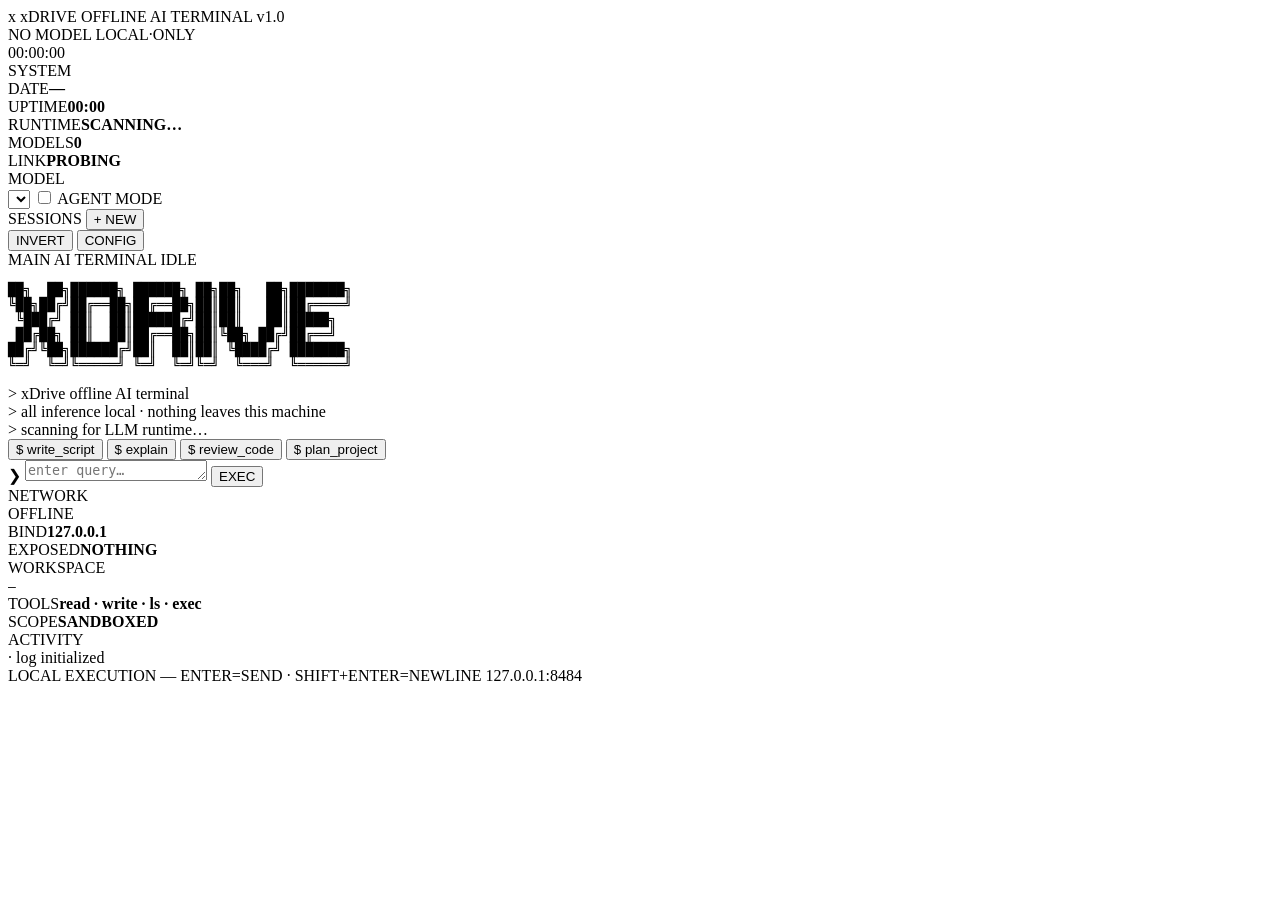
==== web/index.html @ c7034e68 "Rebrand to xDrive with hacker/terminal UI Rename the assistant from Ember to xDrive throughout (serv" ====
<!DOCTYPE html>
<html lang="en" data-theme="dark">
<head>
  <meta charset="utf-8">
  <meta name="viewport" content="width=device-width, initial-scale=1">
  <title>xDrive — Offline AI Terminal</title>
  <link rel="stylesheet" href="/style.css">
  <link rel="icon" href="data:image/svg+xml,<svg xmlns='http://www.w3.org/2000/svg' viewBox='0 0 100 100'><rect x='10' y='10' width='80' height='80' fill='none' stroke='%23E8804C' stroke-width='8'/><text x='50' y='68' font-size='52' font-family='monospace' fill='%23E8804C' text-anchor='middle'>x</text></svg>">
</head>
<body>
  <div class="frame">

    <!-- ───────── Top bar ───────── -->
    <header class="topbar">
      <div class="brand">
        <span class="brand-mark">x</span>
        <span class="brand-name">xDRIVE</span>
        <span class="brand-sub">OFFLINE&nbsp;AI&nbsp;TERMINAL&nbsp;v1.0</span>
      </div>
      <div class="top-status">
        <span id="top-model" class="top-chip">NO MODEL</span>
        <span id="top-net" class="top-chip net">LOCAL·ONLY</span>
      </div>
      <div class="clock" id="clock">00:00:00</div>
    </header>

    <!-- ───────── Grid ───────── -->
    <div class="grid">

      <!-- Left column -->
      <aside class="col col-left">
        <section class="panel">
          <div class="panel-head">SYSTEM</div>
          <div class="panel-body sys">
            <div class="kv"><span>DATE</span><b id="sys-date">—</b></div>
            <div class="kv"><span>UPTIME</span><b id="sys-uptime">00:00</b></div>
            <div class="kv"><span>RUNTIME</span><b id="sys-backend">SCANNING…</b></div>
            <div class="kv"><span>MODELS</span><b id="sys-models">0</b></div>
            <div class="kv"><span>LINK</span><b><span class="status-dot" id="status-dot"></span><span id="status-text">PROBING</span></b></div>
          </div>
        </section>

        <section class="panel">
          <div class="panel-head">MODEL</div>
          <div class="panel-body">
            <select id="model-select" class="model-select"></select>
            <label class="agent-toggle" title="Grant file + command access inside the sandboxed workspace">
              <input type="checkbox" id="agent-mode">
              <span class="toggle-box"></span>
              <span class="toggle-label">AGENT MODE</span>
            </label>
          </div>
        </section>

        <section class="panel panel-grow">
          <div class="panel-head">SESSIONS
            <button class="head-btn" id="btn-new" title="New session">+ NEW</button>
          </div>
          <nav class="conv-list" id="conv-list"></nav>
        </section>

        <section class="panel">
          <div class="panel-body foot-btns">
            <button class="term-btn" id="btn-theme" title="Invert display">INVERT</button>
            <button class="term-btn" id="btn-settings" title="Configuration">CONFIG</button>
          </div>
        </section>
      </aside>

      <!-- Center terminal -->
      <main class="col col-main panel">
        <div class="panel-head tabs">
          <span class="tab active">MAIN</span>
          <span class="tab ghost">AI&nbsp;TERMINAL</span>
          <span class="tab-fill"></span>
          <span id="stream-state" class="tab ghost">IDLE</span>
        </div>

        <section class="chat" id="chat">
          <div class="welcome" id="welcome">
<pre class="ascii">
██╗  ██╗██████╗ ██████╗ ██╗██╗   ██╗███████╗
╚██╗██╔╝██╔══██╗██╔══██╗██║██║   ██║██╔════╝
 ╚███╔╝ ██║  ██║██████╔╝██║██║   ██║█████╗
 ██╔██╗ ██║  ██║██╔══██╗██║╚██╗ ██╔╝██╔══╝
██╔╝╚██╗██████╔╝██║  ██║██║ ╚████╔╝ ███████╗
╚═╝  ╚═╝╚═════╝ ╚═╝  ╚═╝╚═╝  ╚═══╝  ╚══════╝
</pre>
            <div class="boot" id="boot-lines">
              <div>&gt; xDrive offline AI terminal</div>
              <div>&gt; all inference local · nothing leaves this machine</div>
              <div id="boot-runtime">&gt; scanning for LLM runtime…</div>
            </div>
            <div class="suggestions">
              <button class="chip" data-fill="Write a Python script that renames all files in a folder to lowercase.">$ write_script</button>
              <button class="chip" data-fill="Explain how async/await works in JavaScript with a short example.">$ explain</button>
              <button class="chip" data-fill="Review this code for bugs:\n\n">$ review_code</button>
              <button class="chip" data-fill="Help me plan a small project: ">$ plan_project</button>
            </div>
            <p class="offline-note" id="offline-note" hidden>
              ! NO LLM RUNTIME DETECTED — start <strong>ollama</strong> or
              <strong>llama-server</strong>, then click LINK in the SYSTEM panel to rescan.
            </p>
          </div>
          <div class="messages" id="messages"></div>
        </section>

        <footer class="composer">
          <span class="prompt-sign" id="prompt-sign">❯</span>
          <textarea id="input" rows="1" spellcheck="false" placeholder="enter query…"></textarea>
          <button id="btn-send" class="send-btn" title="Send [Enter]">EXEC</button>
        </footer>
      </main>

      <!-- Right column -->
      <aside class="col col-right">
        <section class="panel">
          <div class="panel-head">NETWORK</div>
          <div class="panel-body net-body">
            <div class="net-ring" id="net-ring"><span id="net-state">OFFLINE</span></div>
            <div class="kv"><span>BIND</span><b>127.0.0.1</b></div>
            <div class="kv"><span>EXPOSED</span><b>NOTHING</b></div>
          </div>
        </section>

        <section class="panel">
          <div class="panel-head">WORKSPACE</div>
          <div class="panel-body">
            <code id="ws-path" class="ws-path">—</code>
            <div class="kv"><span>TOOLS</span><b>read · write · ls · exec</b></div>
            <div class="kv"><span>SCOPE</span><b>SANDBOXED</b></div>
          </div>
        </section>

        <section class="panel panel-grow">
          <div class="panel-head">ACTIVITY</div>
          <div class="panel-body activity" id="activity">
            <div class="act-line dim">· log initialized</div>
          </div>
        </section>
      </aside>
    </div>

    <!-- ───────── Bottom status bar ───────── -->
    <footer class="statusbar">
      <span>LOCAL EXECUTION</span>
      <span id="bar-model">—</span>
      <span>ENTER=SEND · SHIFT+ENTER=NEWLINE</span>
      <span class="bar-fill"></span>
      <span id="bar-port">127.0.0.1:8484</span>
    </footer>
  </div>

  <!-- ───────── Config modal ───────── -->
  <div class="modal-backdrop" id="settings-modal" hidden>
    <div class="modal">
      <div class="modal-head">
        <span class="panel-head-text">// CONFIG</span>
        <button class="term-btn" id="btn-close-settings">✕</button>
      </div>
      <div class="modal-body">
        <label class="field">
          <span>BACKEND URL <small>("auto" probes ollama → llama.cpp)</small></span>
          <input type="text" id="set-backend" placeholder="auto">
        </label>
        <label class="field">
          <span>DEFAULT MODEL</span>
          <input type="text" id="set-model" placeholder="e.g. qwen2.5-coder:14b">
        </label>
        <label class="field">
          <span>TEMPERATURE</span>
          <input type="number" id="set-temp" min="0" max="2" step="0.1">
        </label>
        <label class="field">
          <span>SYSTEM PROMPT</span>
          <textarea id="set-system" rows="4"></textarea>
        </label>
        <div class="field">
          <span>AGENT WORKSPACE</span>
          <code id="set-workspace" class="ws-path"></code>
        </div>
      </div>
      <div class="modal-foot">
        <button class="btn-primary" id="btn-save-settings">WRITE CONFIG</button>
      </div>
    </div>
  </div>

  <script src="/vendor/marked.min.js"></script>
  <script src="/vendor/highlight.min.js"></script>
  <script src="/app.js"></script>
</body>
</html>
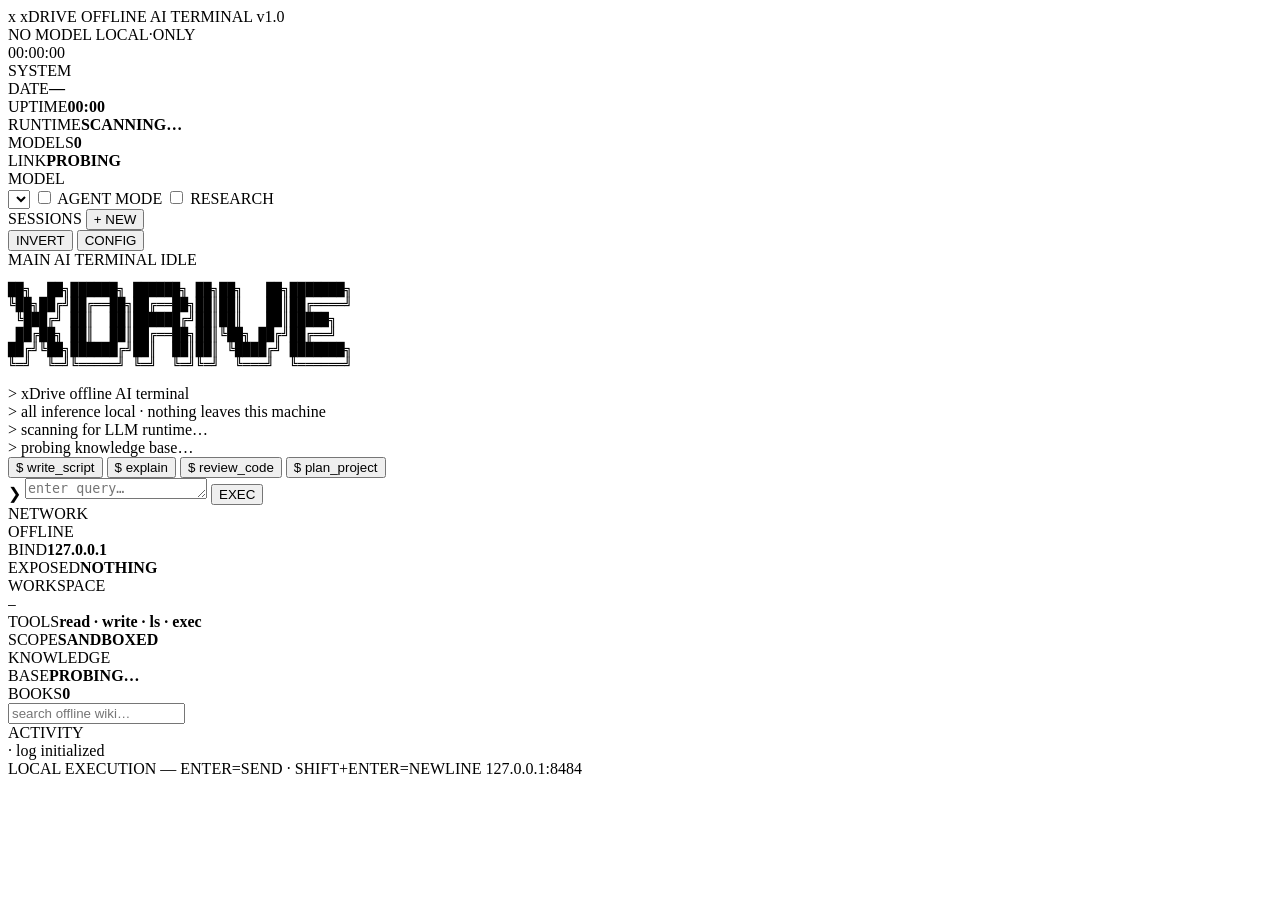
==== commit 6769eeba: "Add offline knowledge base (Wikipedia + code docs) and reasoning support Knowledge base: - integrate" ====
--- a/web/index.html
+++ b/web/index.html
@@ -48,6 +48,11 @@
               <input type="checkbox" id="agent-mode">
               <span class="toggle-box"></span>
               <span class="toggle-label">AGENT MODE</span>
+            </label>
+            <label class="agent-toggle" title="Let the model search the offline knowledge base (Wikipedia, dev docs) and cite it">
+              <input type="checkbox" id="research-mode">
+              <span class="toggle-box"></span>
+              <span class="toggle-label">RESEARCH</span>
             </label>
           </div>
         </section>
@@ -90,6 +95,7 @@
               <div>&gt; xDrive offline AI terminal</div>
               <div>&gt; all inference local · nothing leaves this machine</div>
               <div id="boot-runtime">&gt; scanning for LLM runtime…</div>
+              <div id="boot-knowledge">&gt; probing knowledge base…</div>
             </div>
             <div class="suggestions">
               <button class="chip" data-fill="Write a Python script that renames all files in a folder to lowercase.">$ write_script</button>
@@ -132,6 +138,16 @@
           </div>
         </section>
 
+        <section class="panel">
+          <div class="panel-head">KNOWLEDGE</div>
+          <div class="panel-body">
+            <div class="kv"><span>BASE</span><b id="kx-state">PROBING…</b></div>
+            <div class="kv"><span>BOOKS</span><b id="kx-books" title="">0</b></div>
+            <input id="kx-query" class="kx-input" placeholder="search offline wiki…" spellcheck="false">
+            <div id="kx-results" class="kx-results"></div>
+          </div>
+        </section>
+
         <section class="panel panel-grow">
           <div class="panel-head">ACTIVITY</div>
           <div class="panel-body activity" id="activity">
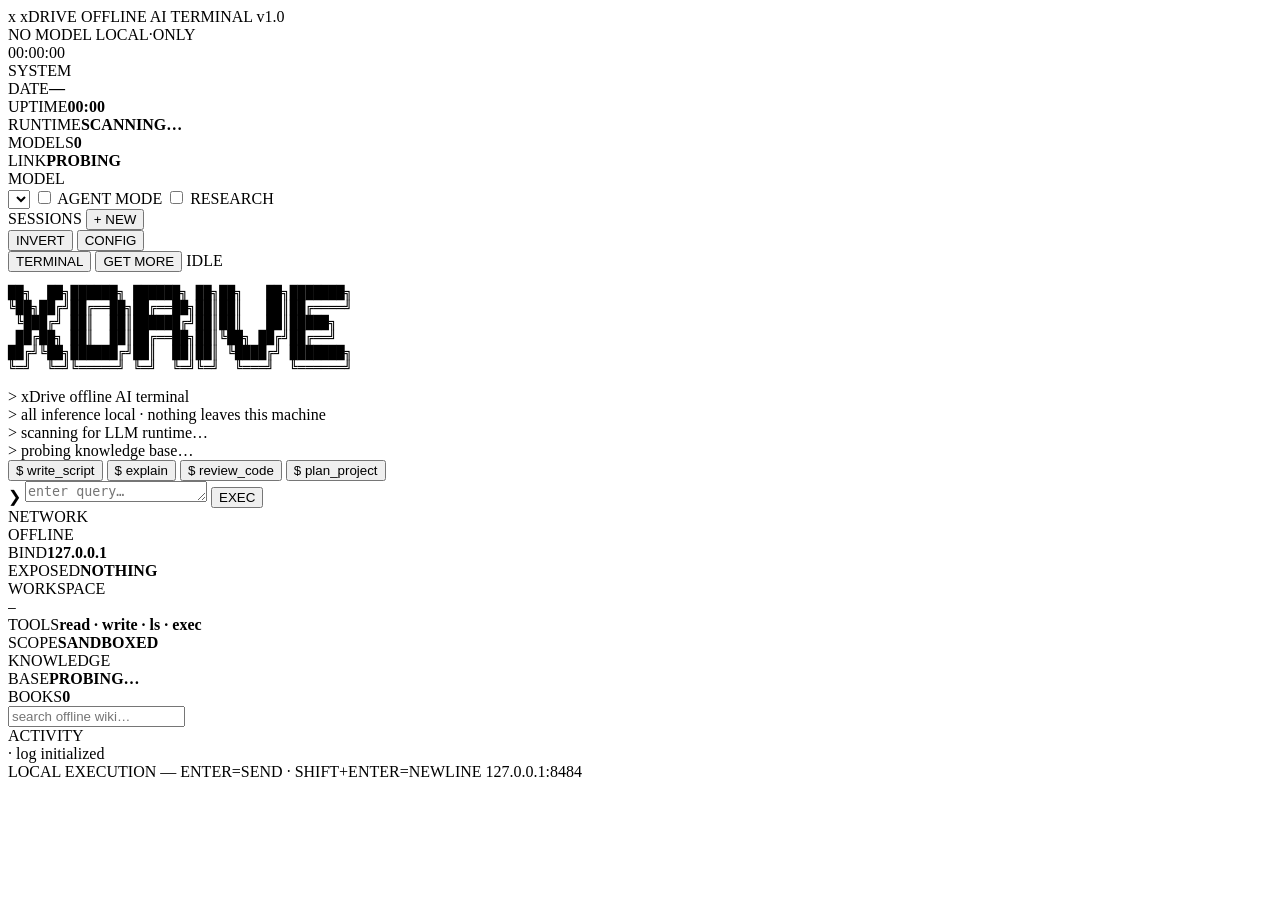
==== commit 0ad1459b: "Add GitHub update checker, in-app GET MORE downloads, and Arch-focused README - GET MORE tab in the " ====
--- a/web/index.html
+++ b/web/index.html
@@ -75,8 +75,8 @@
       <!-- Center terminal -->
       <main class="col col-main panel">
         <div class="panel-head tabs">
-          <span class="tab active">MAIN</span>
-          <span class="tab ghost">AI&nbsp;TERMINAL</span>
+          <button class="tab active" id="tab-chat">TERMINAL</button>
+          <button class="tab" id="tab-store">GET&nbsp;MORE</button>
           <span class="tab-fill"></span>
           <span id="stream-state" class="tab ghost">IDLE</span>
         </div>
@@ -111,7 +111,29 @@
           <div class="messages" id="messages"></div>
         </section>
 
-        <footer class="composer">
+        <!-- GET MORE: download models & knowledge, check for updates -->
+        <section class="store" id="store" hidden>
+          <div class="store-section">
+            <div class="store-head">// SYSTEM UPDATE <span class="store-sub">github.com/cixpave/xDrive</span></div>
+            <div class="upd-row">
+              <span class="upd-ver" id="upd-current">local: —</span>
+              <button class="term-btn" id="btn-check-upd">CHECK GITHUB</button>
+              <button class="term-btn upd-apply" id="btn-apply-upd" hidden>APPLY UPDATE</button>
+            </div>
+            <div class="upd-status" id="upd-status">not checked yet — requires a network connection</div>
+          </div>
+          <div class="store-section">
+            <div class="store-head">// MODELS <span class="store-sub">pulled via ollama · stored on this drive</span></div>
+            <div class="store-list" id="store-models"><div class="store-empty">loading…</div></div>
+          </div>
+          <div class="store-section">
+            <div class="store-head">// KNOWLEDGE <span class="store-sub">ZIM archives · saved to library/</span></div>
+            <div class="store-list" id="store-zims"><div class="store-empty">loading…</div></div>
+          </div>
+          <div class="store-note">downloads need internet once — everything runs offline afterwards. interrupted downloads resume when you hit GET again.</div>
+        </section>
+
+        <footer class="composer" id="composer">
           <span class="prompt-sign" id="prompt-sign">❯</span>
           <textarea id="input" rows="1" spellcheck="false" placeholder="enter query…"></textarea>
           <button id="btn-send" class="send-btn" title="Send [Enter]">EXEC</button>
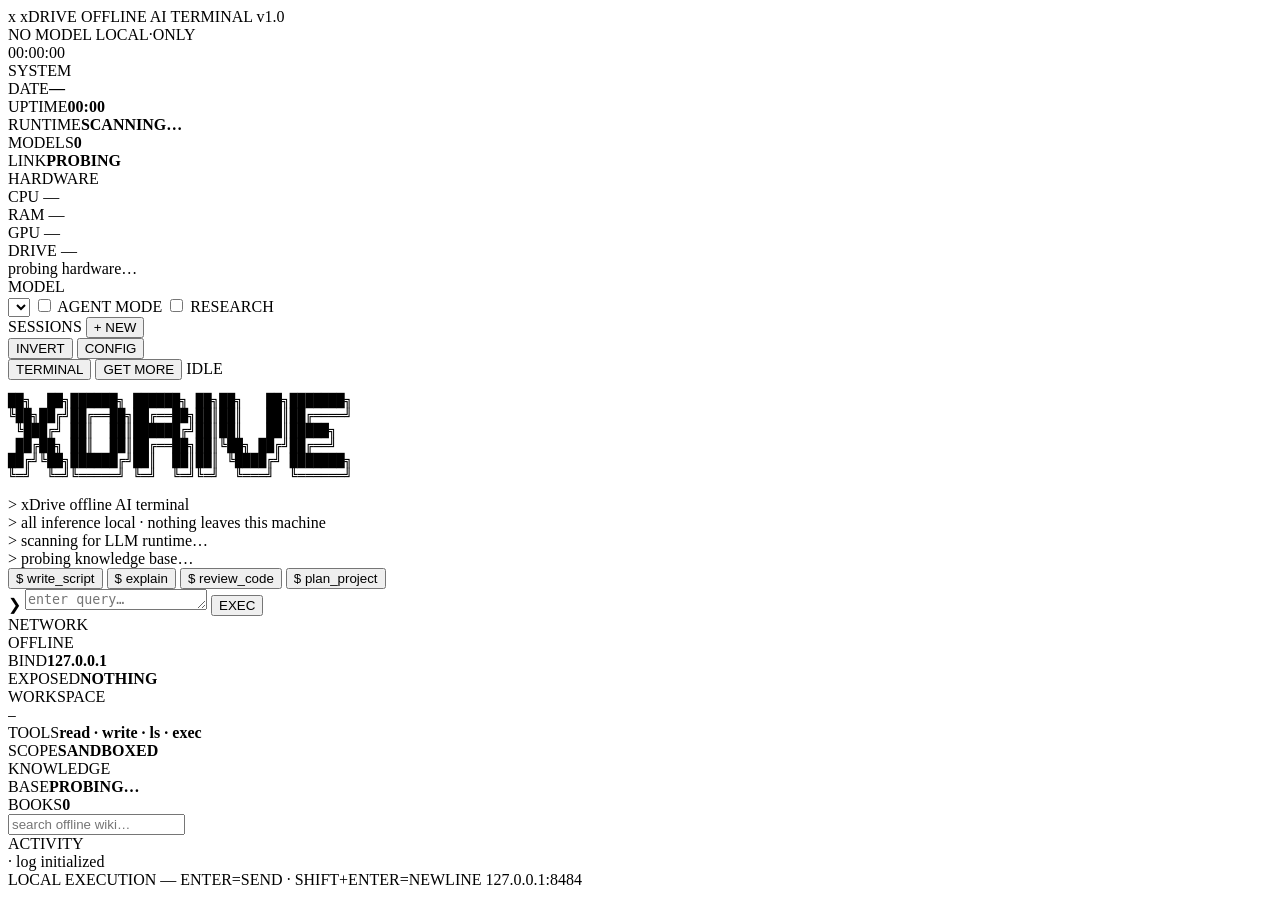
==== commit e3e09010: "Fix knowledge download 404s, add hardware stats panel, 12-hour clock, UI polish Knowledge downloads " ====
--- a/web/index.html
+++ b/web/index.html
@@ -37,6 +37,33 @@
             <div class="kv"><span>RUNTIME</span><b id="sys-backend">SCANNING…</b></div>
             <div class="kv"><span>MODELS</span><b id="sys-models">0</b></div>
             <div class="kv"><span>LINK</span><b><span class="status-dot" id="status-dot"></span><span id="status-text">PROBING</span></b></div>
+          </div>
+        </section>
+
+        <section class="panel">
+          <div class="panel-head">HARDWARE</div>
+          <div class="panel-body hw">
+            <div class="meter" id="mt-cpu" title="">
+              <span class="m-label">CPU</span>
+              <span class="m-bar"><span class="m-fill" id="m-cpu"></span></span>
+              <span class="m-val" id="v-cpu">—</span>
+            </div>
+            <div class="meter" id="mt-ram">
+              <span class="m-label">RAM</span>
+              <span class="m-bar"><span class="m-fill" id="m-ram"></span></span>
+              <span class="m-val" id="v-ram">—</span>
+            </div>
+            <div class="meter" id="mt-gpu" title="">
+              <span class="m-label">GPU</span>
+              <span class="m-bar"><span class="m-fill" id="m-gpu"></span></span>
+              <span class="m-val" id="v-gpu">—</span>
+            </div>
+            <div class="meter" id="mt-drive" title="">
+              <span class="m-label">DRIVE</span>
+              <span class="m-bar"><span class="m-fill" id="m-drive"></span></span>
+              <span class="m-val" id="v-drive">—</span>
+            </div>
+            <div class="hw-detail" id="hw-detail">probing hardware…</div>
           </div>
         </section>
 
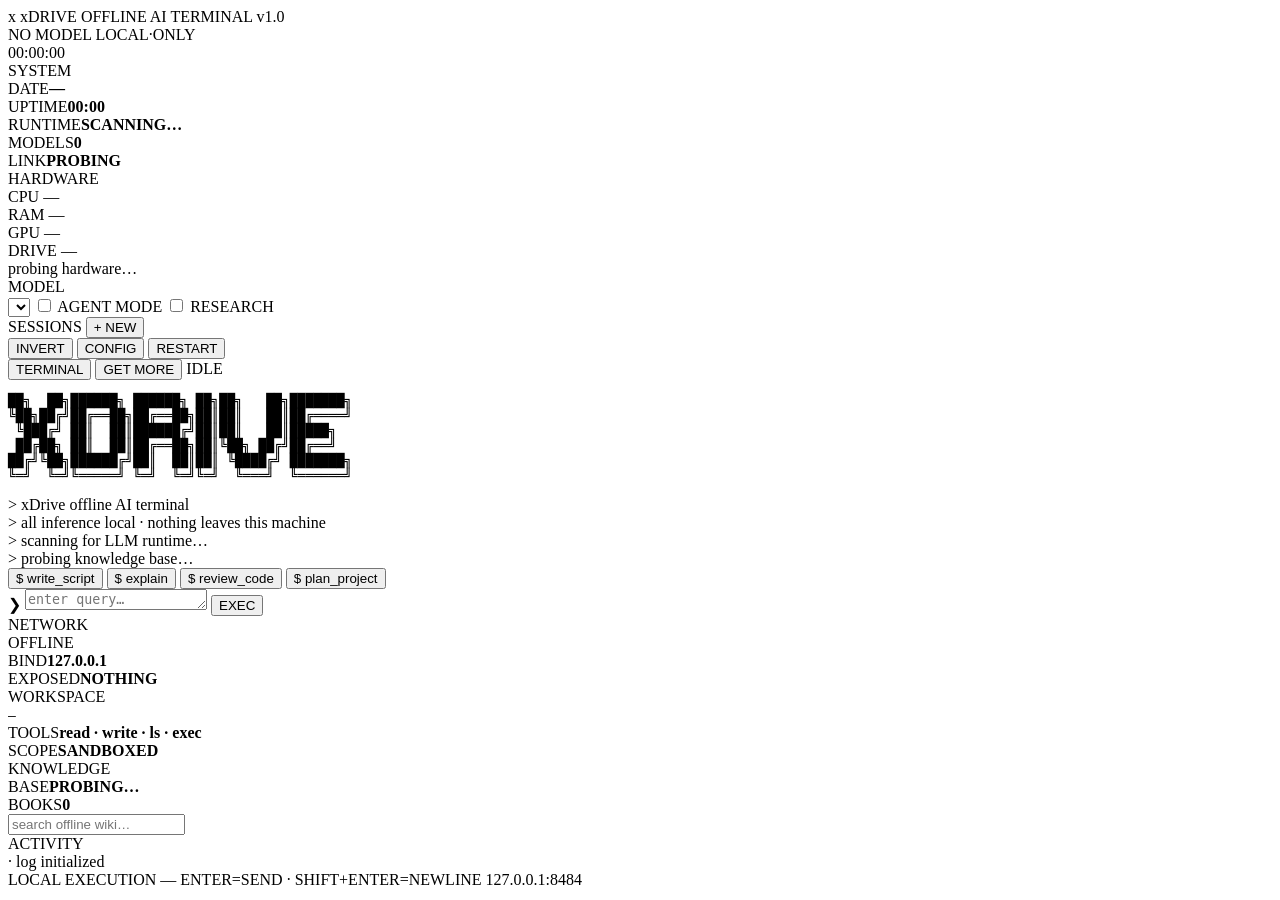
==== commit 27e4b0f7: "Add server restart, stale-update detection, and knowledge auto-mount Fixes 'downloads still fail aft" ====
--- a/web/index.html
+++ b/web/index.html
@@ -95,6 +95,7 @@
           <div class="panel-body foot-btns">
             <button class="term-btn" id="btn-theme" title="Invert display">INVERT</button>
             <button class="term-btn" id="btn-settings" title="Configuration">CONFIG</button>
+            <button class="term-btn" id="btn-restart" title="Restart the xDrive server (loads updates, remounts knowledge)">RESTART</button>
           </div>
         </section>
       </aside>
@@ -146,6 +147,7 @@
               <span class="upd-ver" id="upd-current">local: —</span>
               <button class="term-btn" id="btn-check-upd">CHECK GITHUB</button>
               <button class="term-btn upd-apply" id="btn-apply-upd" hidden>APPLY UPDATE</button>
+              <button class="term-btn upd-apply" id="btn-restart-upd" hidden>RESTART XDRIVE</button>
             </div>
             <div class="upd-status" id="upd-status">not checked yet — requires a network connection</div>
           </div>
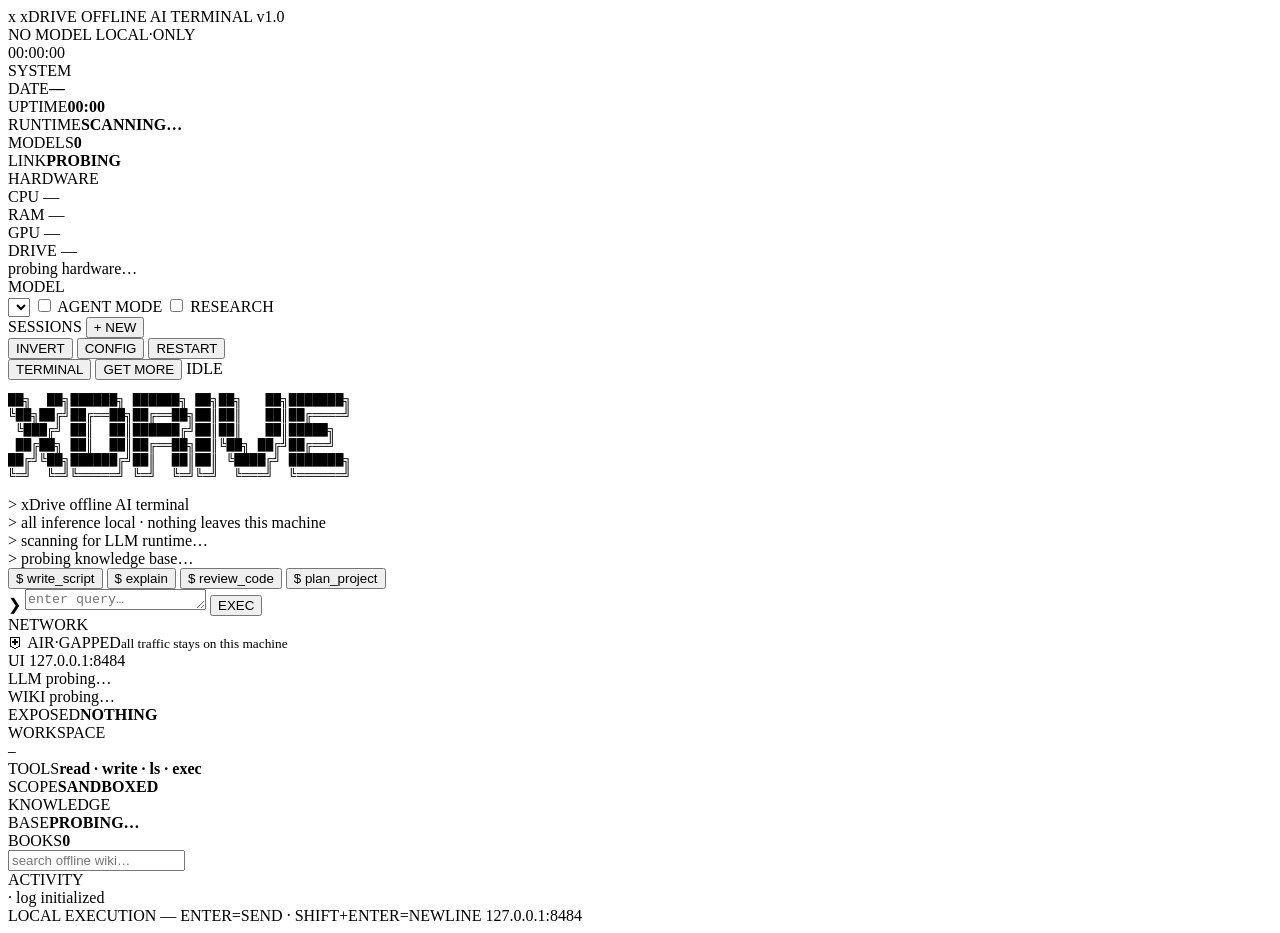
==== commit 06858582: "Native GTK window, bug-fix pass, book browser, richer config, new network panel Native app (Arch): -" ====
--- a/web/index.html
+++ b/web/index.html
@@ -174,8 +174,25 @@
         <section class="panel">
           <div class="panel-head">NETWORK</div>
           <div class="panel-body net-body">
-            <div class="net-ring" id="net-ring"><span id="net-state">OFFLINE</span></div>
-            <div class="kv"><span>BIND</span><b>127.0.0.1</b></div>
+            <div class="net-banner" id="net-banner">
+              <span class="net-shield">⛨</span>
+              <span class="net-banner-text">AIR·GAPPED<small>all traffic stays on this machine</small></span>
+            </div>
+            <div class="svc">
+              <span class="svc-dot on" id="svc-ui"></span>
+              <span class="svc-name">UI</span>
+              <span class="svc-addr" id="svc-ui-addr">127.0.0.1:8484</span>
+            </div>
+            <div class="svc">
+              <span class="svc-dot" id="svc-llm"></span>
+              <span class="svc-name">LLM</span>
+              <span class="svc-addr" id="svc-llm-addr">probing…</span>
+            </div>
+            <div class="svc">
+              <span class="svc-dot" id="svc-kiwix"></span>
+              <span class="svc-name">WIKI</span>
+              <span class="svc-addr" id="svc-kiwix-addr">probing…</span>
+            </div>
             <div class="kv"><span>EXPOSED</span><b>NOTHING</b></div>
           </div>
         </section>
@@ -190,10 +207,13 @@
         </section>
 
         <section class="panel">
-          <div class="panel-head">KNOWLEDGE</div>
+          <div class="panel-head">KNOWLEDGE
+            <button class="head-btn" id="kx-open" title="Open the Kiwix reader" hidden>OPEN READER</button>
+          </div>
           <div class="panel-body">
             <div class="kv"><span>BASE</span><b id="kx-state">PROBING…</b></div>
-            <div class="kv"><span>BOOKS</span><b id="kx-books" title="">0</b></div>
+            <div class="kv"><span>BOOKS</span><b id="kx-books">0</b></div>
+            <div class="kx-books-list" id="kx-books-list"></div>
             <input id="kx-query" class="kx-input" placeholder="search offline wiki…" spellcheck="false">
             <div id="kx-results" class="kx-results"></div>
           </div>
@@ -242,9 +262,27 @@
           <span>SYSTEM PROMPT</span>
           <textarea id="set-system" rows="4"></textarea>
         </label>
+        <div class="field-row">
+          <label class="field">
+            <span>MAX TOOL STEPS <small>per message</small></span>
+            <input type="number" id="set-steps" min="1" max="50" step="1">
+          </label>
+          <label class="field">
+            <span>CMD TIMEOUT <small>seconds</small></span>
+            <input type="number" id="set-timeout" min="5" max="3600" step="5">
+          </label>
+        </div>
+        <label class="field">
+          <span>KNOWLEDGE BASE URL <small>("auto" probes kiwix-serve on 8181)</small></span>
+          <input type="text" id="set-kiwix" placeholder="auto">
+        </label>
         <div class="field">
           <span>AGENT WORKSPACE</span>
           <code id="set-workspace" class="ws-path"></code>
+        </div>
+        <div class="field">
+          <span>PATHS &amp; PORTS <small>read-only · edit config.json to change</small></span>
+          <code id="set-info" class="ws-path"></code>
         </div>
       </div>
       <div class="modal-foot">
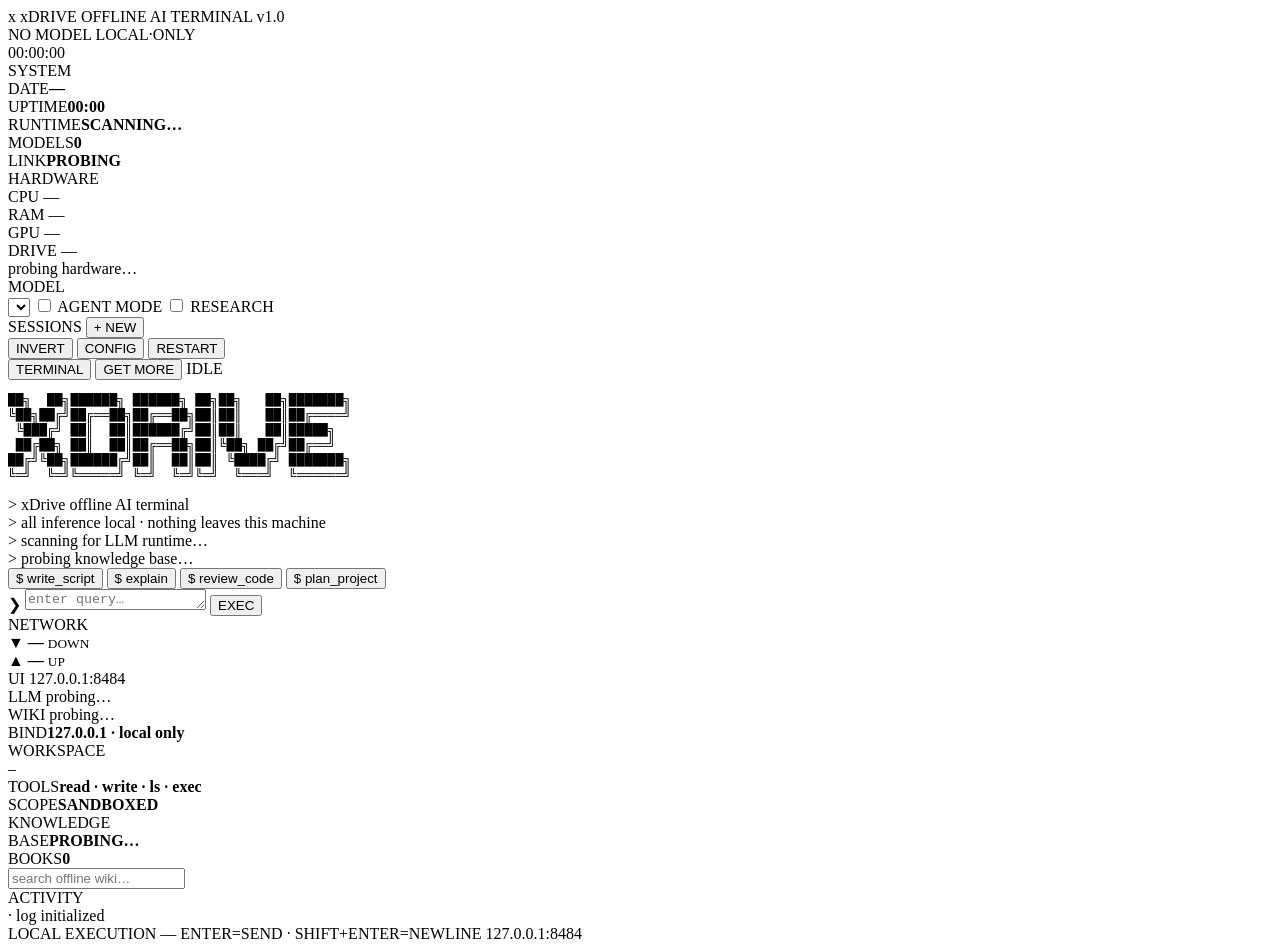
==== commit f4efa8f4: "Auto-replace stale servers, add data wipe, network speeds, downloads table, bigger catalog Kills the" ====
--- a/web/index.html
+++ b/web/index.html
@@ -153,11 +153,17 @@
           </div>
           <div class="store-section">
             <div class="store-head">// MODELS <span class="store-sub">pulled via ollama · stored on this drive</span></div>
-            <div class="store-list" id="store-models"><div class="store-empty">loading…</div></div>
+            <div class="store-table">
+              <div class="store-hrow"><span>NAME</span><span>CLASS</span><span>INFO</span><span>SIZE</span><span class="th-action">ACTION</span></div>
+              <div id="store-models"><div class="store-empty">loading…</div></div>
+            </div>
           </div>
           <div class="store-section">
             <div class="store-head">// KNOWLEDGE <span class="store-sub">ZIM archives · saved to library/</span></div>
-            <div class="store-list" id="store-zims"><div class="store-empty">loading…</div></div>
+            <div class="store-table">
+              <div class="store-hrow"><span>NAME</span><span>CLASS</span><span>INFO</span><span>SIZE</span><span class="th-action">ACTION</span></div>
+              <div id="store-zims"><div class="store-empty">loading…</div></div>
+            </div>
           </div>
           <div class="store-note">downloads need internet once — everything runs offline afterwards. interrupted downloads resume when you hit GET again.</div>
         </section>
@@ -174,9 +180,17 @@
         <section class="panel">
           <div class="panel-head">NETWORK</div>
           <div class="panel-body net-body">
-            <div class="net-banner" id="net-banner">
-              <span class="net-shield">⛨</span>
-              <span class="net-banner-text">AIR·GAPPED<small>all traffic stays on this machine</small></span>
+            <div class="net-speeds">
+              <div class="net-speed">
+                <span class="net-arrow">▼</span>
+                <b id="net-down">—</b>
+                <small>DOWN</small>
+              </div>
+              <div class="net-speed">
+                <span class="net-arrow up">▲</span>
+                <b id="net-up">—</b>
+                <small>UP</small>
+              </div>
             </div>
             <div class="svc">
               <span class="svc-dot on" id="svc-ui"></span>
@@ -193,7 +207,7 @@
               <span class="svc-name">WIKI</span>
               <span class="svc-addr" id="svc-kiwix-addr">probing…</span>
             </div>
-            <div class="kv"><span>EXPOSED</span><b>NOTHING</b></div>
+            <div class="kv"><span>BIND</span><b>127.0.0.1 · local only</b></div>
           </div>
         </section>
 
@@ -284,6 +298,13 @@
           <span>PATHS &amp; PORTS <small>read-only · edit config.json to change</small></span>
           <code id="set-info" class="ws-path"></code>
         </div>
+        <div class="field danger-zone">
+          <span>DANGER ZONE <small>models &amp; downloaded books are never touched</small></span>
+          <div class="danger-btns">
+            <button class="term-btn danger" id="btn-wipe-chats">WIPE CHATS</button>
+            <button class="term-btn danger" id="btn-wipe-all">FACTORY RESET</button>
+          </div>
+        </div>
       </div>
       <div class="modal-foot">
         <button class="btn-primary" id="btn-save-settings">WRITE CONFIG</button>
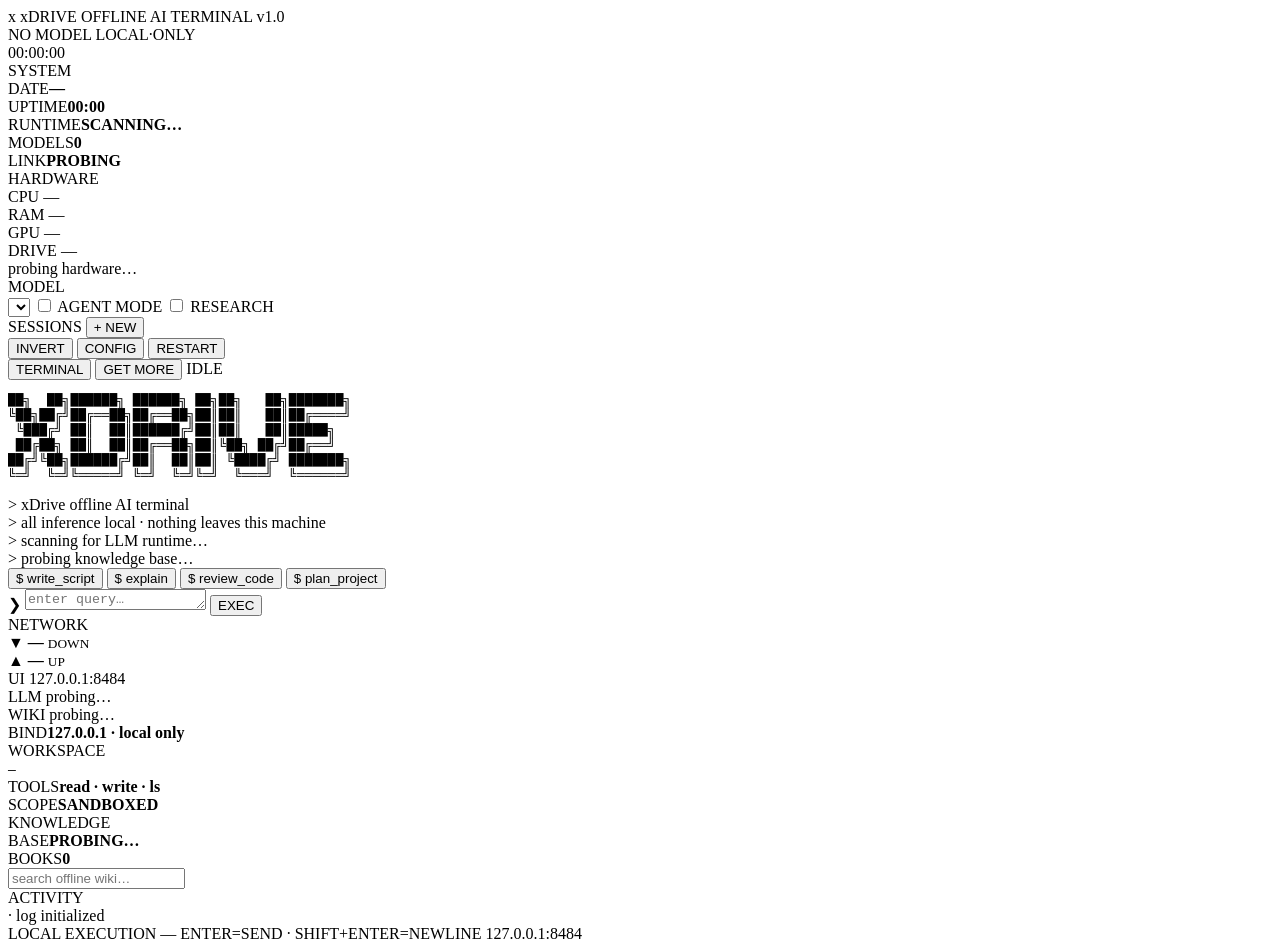
==== commit b189f0b3: "Build portable Windows xDrive app" ====
--- a/web/index.html
+++ b/web/index.html
@@ -215,7 +215,7 @@
           <div class="panel-head">WORKSPACE</div>
           <div class="panel-body">
             <code id="ws-path" class="ws-path">—</code>
-            <div class="kv"><span>TOOLS</span><b>read · write · ls · exec</b></div>
+            <div class="kv"><span>TOOLS</span><b id="agent-tools">read · write · ls</b></div>
             <div class="kv"><span>SCOPE</span><b>SANDBOXED</b></div>
           </div>
         </section>
